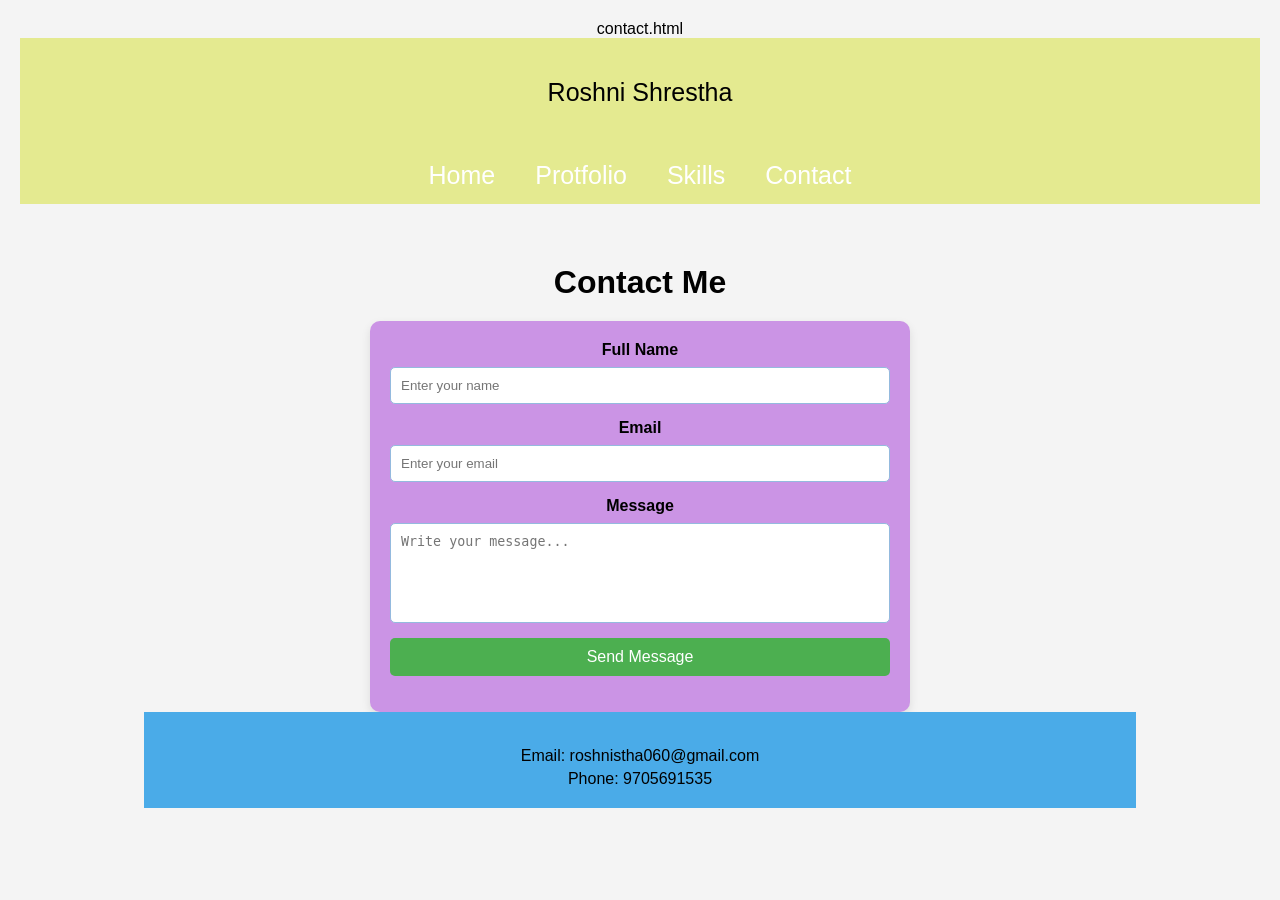
==== contact.html @ 455356a8 "skills, about, contact, style, portfolio" ====
contact.html
<!DOCTYPE html>
<html lang="en">
<head>
    <meta charset="UTF-8">
    <title>Contact Me</title>
    <style>
        body {
            font-family: Arial, sans-serif;
            background: #e94edf;
            margin: 0;
            padding: 0;
        }

        .container {
            width: 80%;
            margin: auto;
            padding: 40px 0;
        }

        h1 {
            text-align: center;
            margin-bottom: 20px;
        }
.contact-box {
            background: #cb94e5;
            padding: 20px;
            border-radius: 10px;
            box-shadow: 0 4px 10px rgba(0,0,0,0.1);
            max-width: 500px;
            margin: auto;
        }

        label {
            font-weight: bold;
        }

        input, textarea {
            width: 100%;
            padding: 10px;
            margin: 8px 0 15px 0;
            border-radius: 5px;
            border: 1px solid #94bade;
        }

        textarea {
            resize: none;
            height: 100px;
        }
button {
            width: 100%;
            padding: 10px;
            background: #4CAF50;
            color: white;
            border: none;
            border-radius: 5px;
            cursor: pointer;
            font-size: 16px;
        }

        button:hover {
            background: #45a049;
        }

        .info {
            text-align: center;
            margin-top: 20px;
        }

        .info p {
            margin: 5px 0;
        }
        nav {
            display: flex;
            justify-content: center;
            background: #e4ea90;
            font-size: 25px;
        }

        nav a {
            color: white;
            padding: 14px 20px;
            text-decoration: none;
        }

        nav a:hover {
            background: #555;
        }
          body {
            font-family: Arial, sans-serif;
            text-align: center;
            margin: 0;
            padding: 20px;
            background-color: #f4f4f4;
        }
    h1{

    margin: 20px 0;

        }
        div a{
            background: #cb94e5;
            padding: 20px;
            border-radius: 10px;
            box-shadow: 0 4px 10px rgba(0,0,0,0.1);
            max-width: 500px;
            margin: auto;
            font-size: 20px;
        }
         footer {
            text-align: center;
            padding: 15px;
            background: #4aabe8;
            color: black ;
        }

    </style>
</head>
<body>
 <nav>
        <div class="container">
            <div class="logo">Roshni Shrestha</div>
          
        </div>
    </nav>
<nav>
    <a href="index.html">Home</a>
      <a href="protfolio.html">Protfolio</a>
       <a href="skills.html">Skills</a>  
        <a href="contact.html">Contact</a>  
    
</nav>
<div class="container">
    <h1>Contact Me</h1>

    <div class="contact-box">
        <form>
            <label>Full Name</label>
            <input type="text" placeholder="Enter your name" required>

            <label>Email</label>
            <input type="email" placeholder="Enter your email" required>

            <label>Message</label>
            <textarea placeholder="Write your message..." required></textarea>

            <button type="submit">Send Message</button>
        </form>
    </div>
<footer>
    <div class="info">
        <p>Email: roshnistha060@gmail.com</p>
        <p>Phone: 9705691535</p>
    </div>
    </footer>
</div>
</body>
</html>
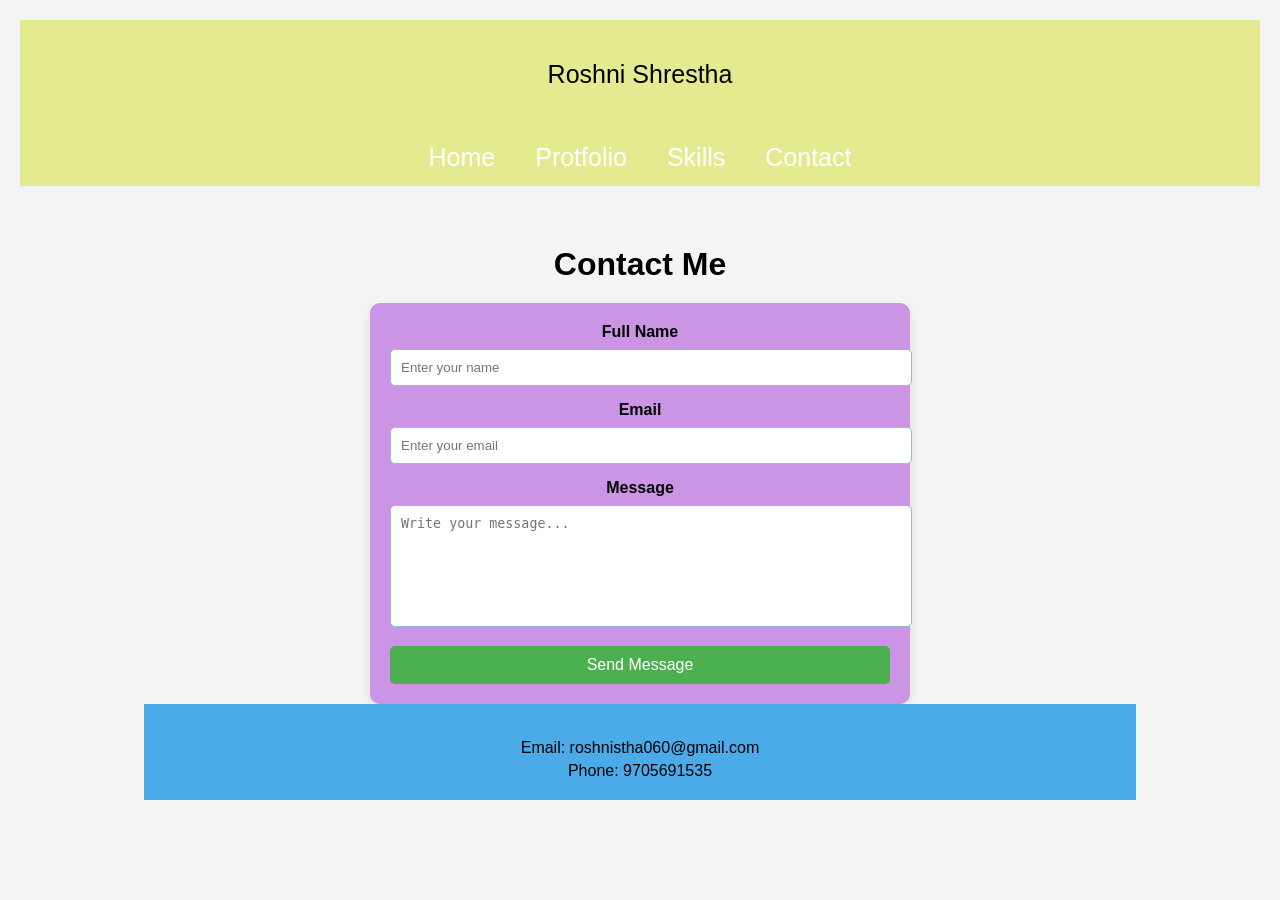
==== commit 87fcc5e2: "image gallary, portfolio" ====
--- a/contact.html
+++ b/contact.html
@@ -1,4 +1,3 @@
-contact.html
 <!DOCTYPE html>
 <html lang="en">
 <head>
